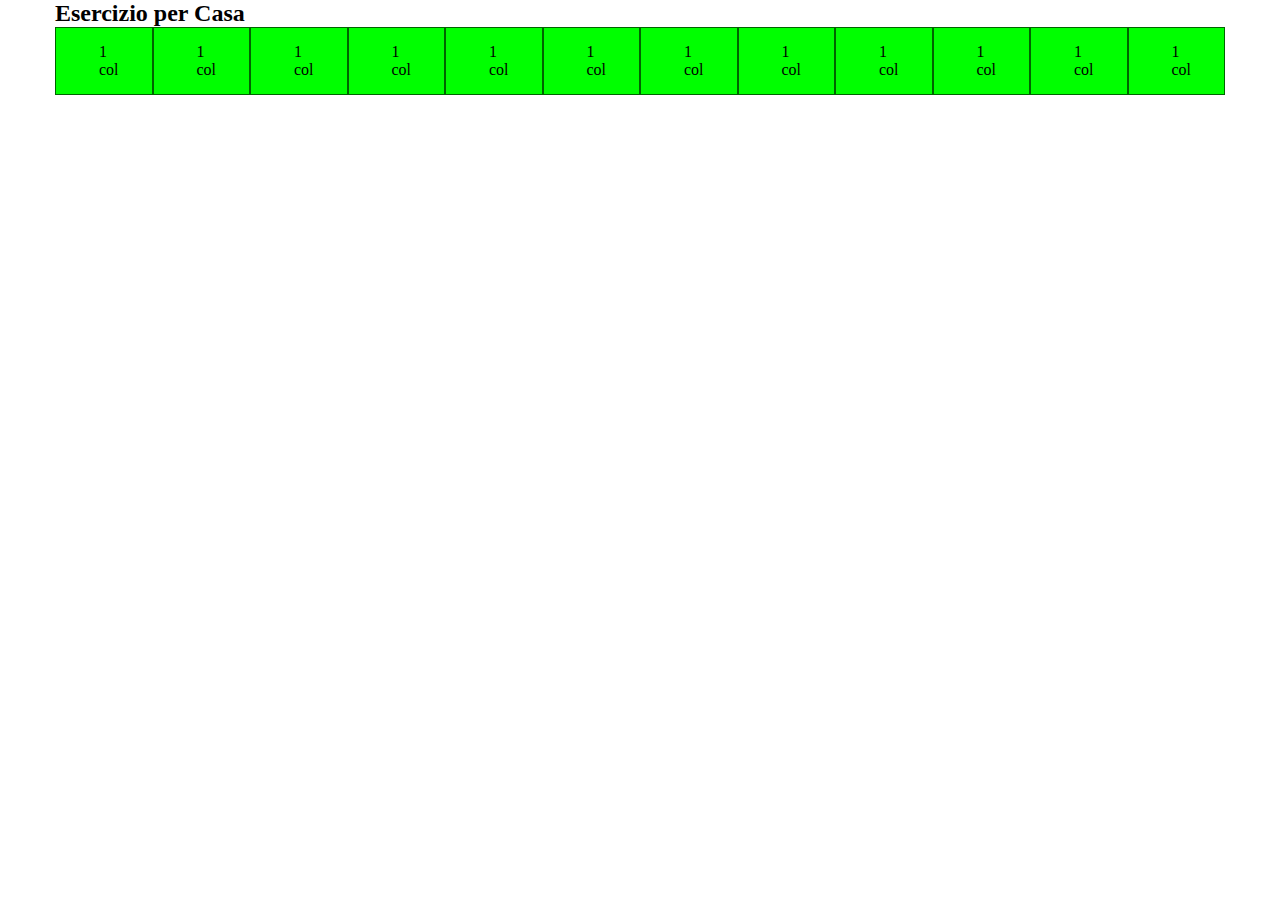
==== index.html @ f8bbbae8 "modifica debug" ====
<!DOCTYPE html>
<html lang="en">
<head>
    <meta charset="UTF-8">
    <meta http-equiv="X-UA-Compatible" content="IE=edge">
    <meta name="viewport" content="width=device-width, initial-scale=1.0">
    <link rel="stylesheet" href="css/lib/12bool.css">
    <link rel="stylesheet" href="css/style.css">
    <title>12Bool</title>
</head>
<body>
    
    <div class="container">

        <h2>Esercizio per Casa</h2>
        
        <div class="row">
           <div class="col-1">1 col</div>
           <div class="col-1">1 col</div>
           <div class="col-1">1 col</div>
           <div class="col-1">1 col</div>
           <div class="col-1">1 col</div>
           <div class="col-1">1 col</div>
           <div class="col-1">1 col</div>
           <div class="col-1">1 col</div>
           <div class="col-1">1 col</div>
           <div class="col-1">1 col</div>
           <div class="col-1">1 col</div>
           <div class="col-1">1 col</div>
        </div>




    </div>
</body>
</html>
---- css/lib/12bool.css ----
* {
    box-sizing: border-box;
    margin: 0;
    padding: 0;
}

.container {
    margin: 0 auto;
    max-width: 1170px;
}

.container-fluid {
    max-width: 100%;
    width: 100%;
}

.row {
    display: flex;
    flex-direction: row;
    flex-wrap: wrap;
}

/* impostazioni colonne */
[class*="col-"] {
    flex: 0 0 auto;
}

.col {
    flex-grow: 1;
    flex-basis: 0;
    max-width: 100%;
}

.col-1 {
    flex-basis: calc((100% / 12) * 1);
    max-width: calc((100% / 12) * 1);
}

.col-2 {
    flex-basis: calc((100% / 12) * 2);
    max-width: calc((100% / 12) * 2);
}

.col-3 {
    flex-basis: calc((100% / 12) * 3);
    max-width: calc((100% / 12) * 3);
}

.col-4 {
    flex-basis: calc((100% / 12) * 4);
    max-width: calc((100% / 12) * 4);
}

.col-5 {
    flex-basis: calc((100% / 12) * 5);
    max-width: calc((100% / 12) * 5);
}

.col-6 {
    flex-basis: calc((100% / 12) * 6);
    max-width: calc((100% / 12) * 6);
}

.col-7 {
    flex-basis: calc((100% / 12) * 7);
    max-width: calc((100% / 12) * 7);
}

.col-8 {
    flex-basis: calc((100% / 12) * 8);
    max-width: calc((100% / 12) * 8);
}

.col-9 {
    flex-basis: calc((100% / 12) * 9);
    max-width: calc((100% / 12) * 9);
}

.col-10 {
    flex-basis: calc((100% / 12) * 10);
    max-width: calc((100% / 12) * 10);
}

.col-11 {
    flex-basis: calc((100% / 12) * 11);
    max-width: calc((100% / 12) * 11);
}

.col-12 {
    flex-basis: calc((100% / 12) * 12);
    max-width: calc((100% / 12) * 12);
}
---- css/style.css ----
* {
    box-sizing: border-box;
    margin: 0;
    padding: 0;
}

.container .row {
    display: flex;
}

.row .col-1 {
    /* debug */
    background: lime;
    border: 1px solid darkgreen;
    padding: 15px 43px;
}
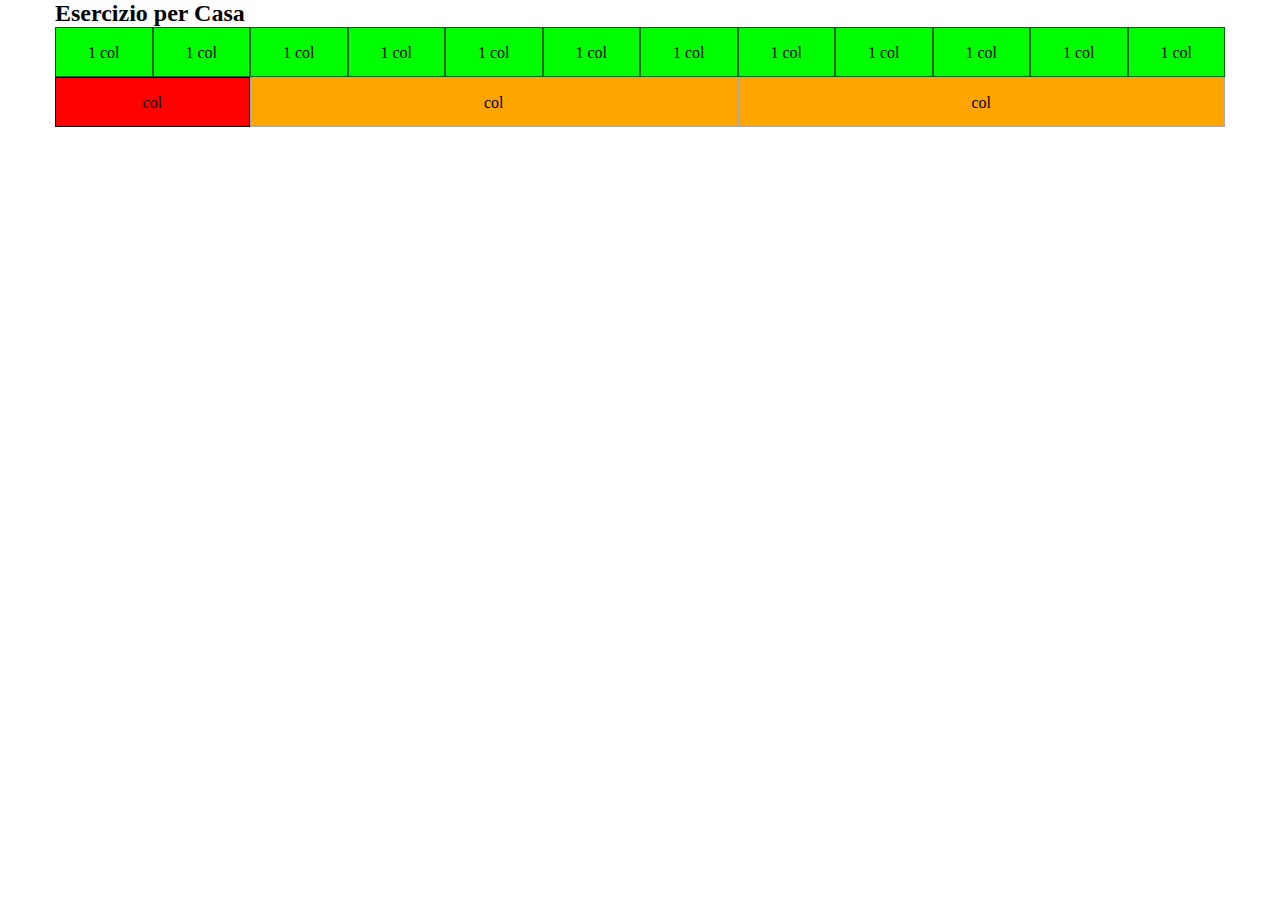
==== commit b2db7b43: "seconda row" ====
--- a/index.html
+++ b/index.html
@@ -11,9 +11,9 @@
 <body>
     
     <div class="container">
-
+        <!-- titolo -->
         <h2>Esercizio per Casa</h2>
-        
+        <!-- prima riga -->
         <div class="row">
            <div class="col-1">1 col</div>
            <div class="col-1">1 col</div>
@@ -29,6 +29,13 @@
            <div class="col-1">1 col</div>
         </div>
 
+        <!-- seconda riga -->
+        <div class="row">
+            <div class="col-2">col</div>
+            <div class="col-5">col</div>
+            <div class="col-5">col</div>
+        </div>
+
 
 
 
--- a/css/lib/12bool.css
+++ b/css/lib/12bool.css
@@ -89,4 +89,54 @@
 .col-12 {
     flex-basis: calc((100% / 12) * 12);
     max-width: calc((100% / 12) * 12);
+}
+
+
+/* offset colonne */
+.col-offset-1 {
+    margin-left: calc((100% / 12) * 1);
+}
+
+.col-offset-2 {
+    margin-left: calc((100% / 12) * 2);
+}
+
+.col-offset-3 {
+    margin-left: calc((100% / 12) * 3);
+}
+
+.col-offset-4 {
+    margin-left: calc((100% / 12) * 4);
+}
+
+.col-offset-5 {
+    margin-left: calc((100% / 12) * 5);
+}
+
+.col-offset-6 {
+    margin-left: calc((100% / 12) * 6);
+}
+
+.col-offset-7 {
+    margin-left: calc((100% / 12) * 7);
+}
+
+.col-offset-8 {
+    margin-left: calc((100% / 12) * 8);
+}
+
+.col-offset-9 {
+    margin-left: calc((100% / 12) * 9);
+}
+
+.col-offset-10 {
+    margin-left: calc((100% / 12) * 10);
+}
+
+.col-offset-11 {
+    margin-left: calc((100% / 12) * 11);
+}
+
+.col-offset-12 {
+    margin-left: calc((100% / 12) * 12);
 }--- a/css/style.css
+++ b/css/style.css
@@ -12,5 +12,26 @@
     /* debug */
     background: lime;
     border: 1px solid darkgreen;
-    padding: 15px 43px;
+    /* padding: 10px 45px; */
+    height: 50px;
+    text-align: center;
+    line-height: 50px;
+}
+
+.row .col-2 {
+    /* debug */
+    background: red;
+    border: 1px solid black;
+    height: 50px;
+    text-align: center;
+    line-height: 50px;
+}
+
+.row .col-5 {
+    /* debug */
+    background: orange;
+    border: 1px solid darkgrey;
+    height: 50px;
+    text-align: center;
+    line-height: 50px;
 }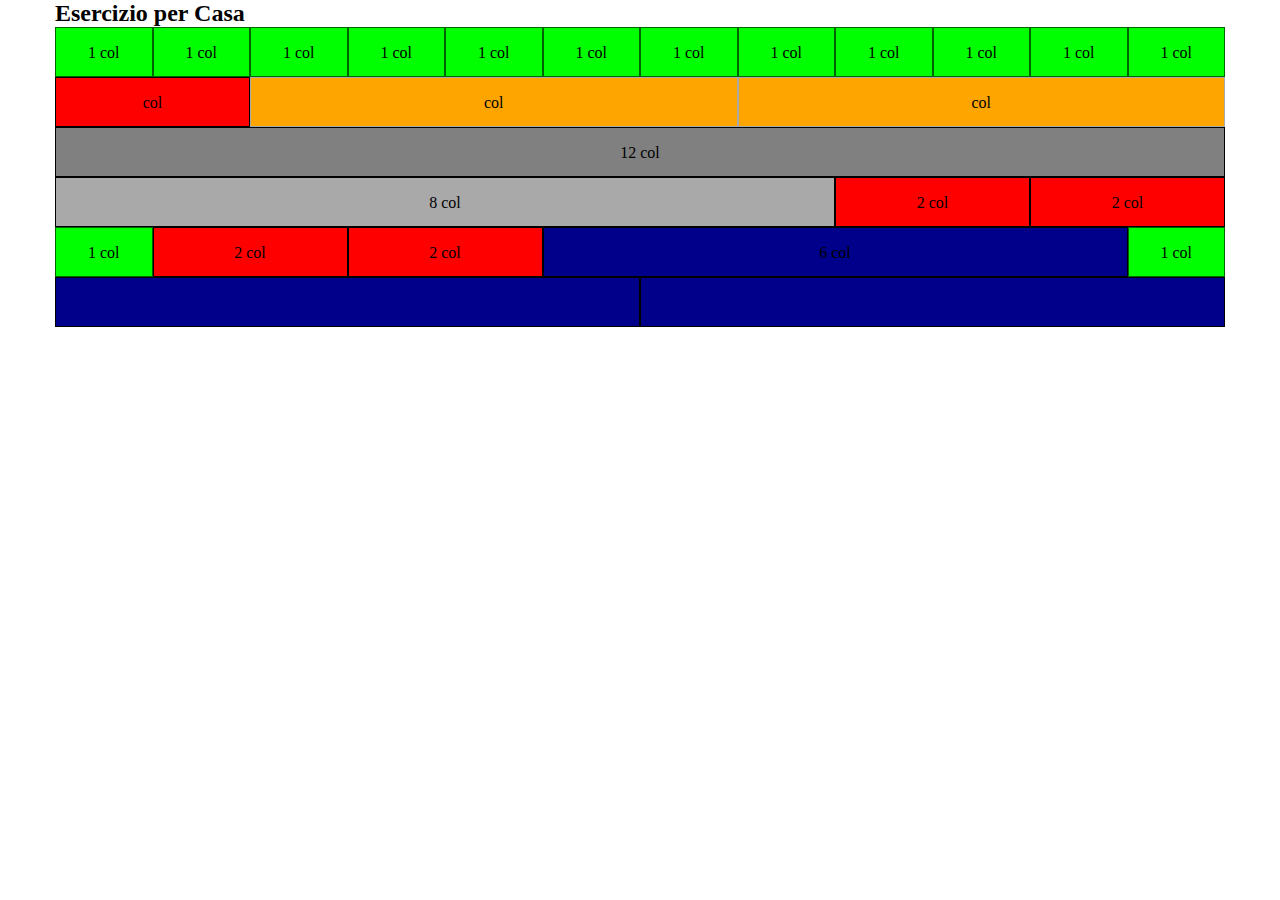
==== commit 2e26254c: "primo blocco" ====
--- a/index.html
+++ b/index.html
@@ -36,7 +36,32 @@
             <div class="col-5">col</div>
         </div>
 
+        <!-- terza riga -->
+        <div class="row">
+            <div class="col-12">12 col</div>
+        </div>
 
+        <!-- quarta riga -->
+        <div class="row">
+            <div class="col-8">8 col</div>
+            <div class="col-2">2 col</div>
+            <div class="col-2">2 col</div>
+        </div>
+
+        <!-- quinta riga -->
+        <div class="row">
+            <div class="col-1">1 col</div>
+            <div class="col-2">2 col</div>
+            <div class="col-2">2 col</div>
+            <div class="col-6">6 col</div>
+            <div class="col-1">1 col</div>
+        </div>
+
+        <!-- sesta riga -->
+        <div class="row">
+            <div class="col-6"></div>
+            <div class="col-6"></div>
+        </div>
 
 
     </div>
--- a/css/style.css
+++ b/css/style.css
@@ -34,4 +34,31 @@
     height: 50px;
     text-align: center;
     line-height: 50px;
+}
+
+.row .col-12 {
+    /* debug */
+    background: grey;
+    border: 1px solid #000;
+    height: 50px;
+    text-align: center;
+    line-height: 50px;
+}
+
+.row .col-8 {
+    /* debug */
+    background: darkgrey;
+    border: 1px solid #000;
+    height: 50px;
+    text-align: center;
+    line-height: 50px;
+}
+
+.row .col-6 {
+    /* debug */
+    background: darkblue;
+    border: 1px solid #000;
+    height: 50px;
+    text-align: center;
+    line-height: 50px;
 }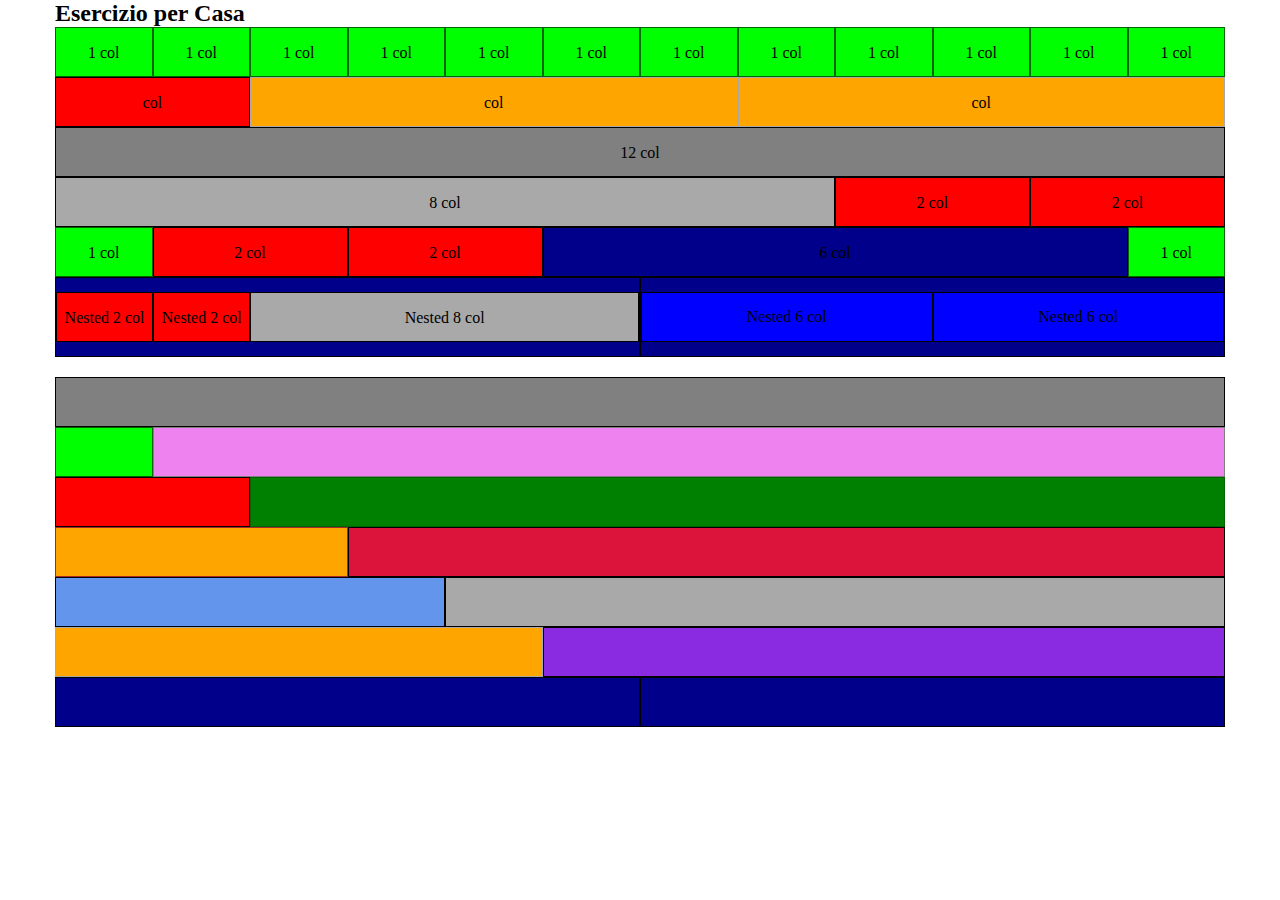
==== commit 5f898277: "secondo blocco" ====
--- a/index.html
+++ b/index.html
@@ -59,11 +59,70 @@
 
         <!-- sesta riga -->
         <div class="row">
+            <div class="col-6">
+                <div class="col-2">Nested 2 col</div>
+                <div class="col-2">Nested 2 col</div>
+                <div class="col-8">Nested 8 col</div>
+            </div>
+
+            <div class="col-6">
+                <div class="col-6">Nested 6 col</div>
+                <div class="col-6">Nested 6 col</div>
+            </div>            
+        </div>
+
+
+
+        <!-- secondo blocco -->
+
+        <!-- prima riga -->
+        <div class="row">
+            <div class="col-12"></div>
+        </div>
+
+        <!-- seconda riga -->
+        <div class="row">
+            <div class="col-1"></div>
+            <div class="col-11"></div>
+        </div>
+
+        <!-- terza riga -->
+        <div class="row">
+            <div class="col-2"></div>
+            <div class="col-10"></div>
+        </div>
+
+        <!-- quarta riga -->
+        <div class="row">
+            <div class="col-3"></div>
+            <div class="col-9"></div>
+        </div>
+
+        <!-- quinta riga -->
+        <div class="row">
+            <div class="col-4"></div>
+            <div class="col-8"></div>
+        </div>
+
+        <!-- sesta riga -->
+        <div class="row">
+            <div class="col-5"></div>
+            <div class="col-7"></div>
+        </div>
+
+        <!-- settima riga -->
+        <div class="row">
             <div class="col-6"></div>
             <div class="col-6"></div>
         </div>
 
 
+
     </div>
+
+    
+
+
+
 </body>
 </html>--- a/css/lib/12bool.css
+++ b/css/lib/12bool.css
@@ -23,6 +23,10 @@
 /* impostazioni colonne */
 [class*="col-"] {
     flex: 0 0 auto;
+    /* background: #016CFA;
+    border: 1px solid white;
+    color: white;
+    min-height: 50px; */
 }
 
 .col {
--- a/css/style.css
+++ b/css/style.css
@@ -6,7 +6,15 @@
 
 .container .row {
     display: flex;
+    justify-content: flex-start;
+    align-items: center;
 }
+
+/* [class*="col-"] {
+    flex: 0 0 auto;
+    height: 50px;
+    width: 100px;
+} */
 
 .row .col-1 {
     /* debug */
@@ -61,4 +69,67 @@
     height: 50px;
     text-align: center;
     line-height: 50px;
+}
+
+.row:nth-child(7) {
+    margin-bottom: 20px;
+}
+
+.row:nth-child(7) .col-6  {
+    display: flex;
+    align-items: center;
+    justify-content: space-evenly;
+    /* debug */
+    background: darkblue;
+    border: 1px solid #000;
+    height: 80px;
+}
+
+.row .col-6:nth-child(2) .col-6 {
+    /* debug */
+    background: blue;
+    border: 1px solid #000;
+    height: 50px;
+}
+
+.row .col-11 {
+    /* debug */
+    background: violet;
+    border: 1px solid grey;
+    height: 50px;
+}
+
+.row .col-10 {
+    /* debug */
+    background: green;
+    border: 1px solid darkgreen;
+    height: 50px;
+}
+
+.row .col-3 {
+    /* debug */
+    background: orange;
+    border: 1px solid brown;
+    height: 50px;
+}
+
+.row .col-9 {
+    /* debug */
+    background: crimson;
+    border: 1px solid #000;
+    height: 50px;
+}
+
+.row .col-4 {
+    /* debug */
+    background: cornflowerblue;
+    border: 1px solid #000;
+    height: 50px;
+}
+
+.row .col-7 {
+    /* debug */
+    background: blueviolet;
+    border: 1px solid #000;
+    height: 50px;
 }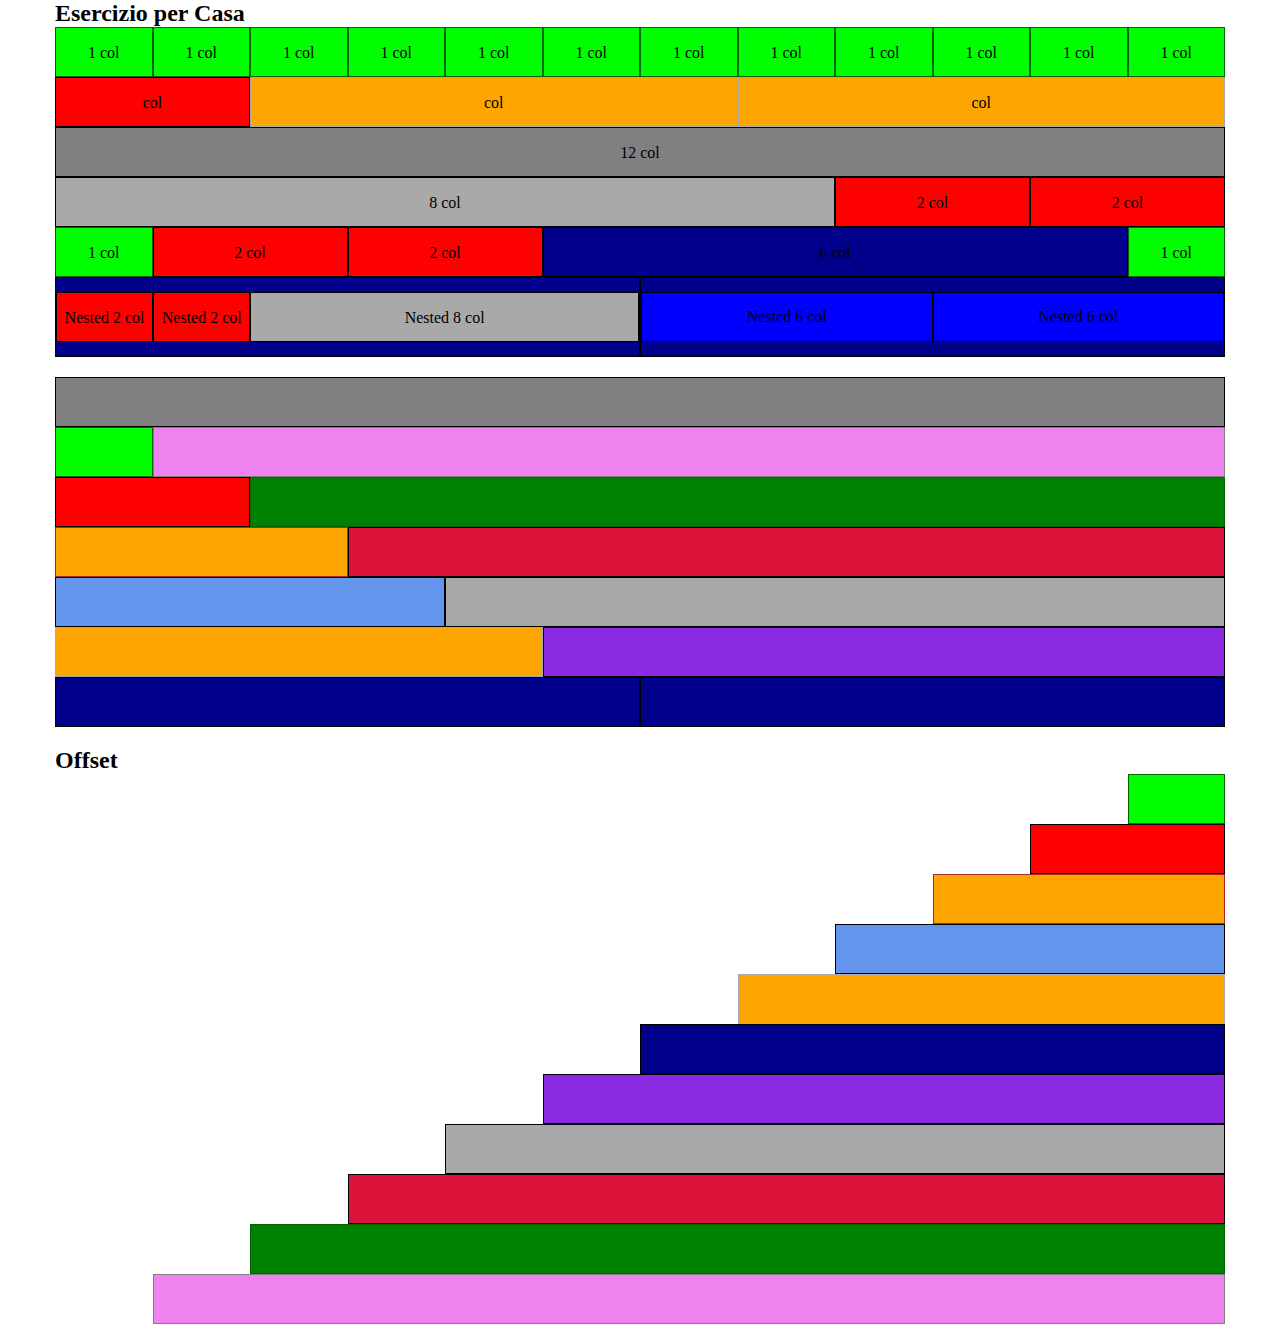
==== commit fb570200: "terzo blocco" ====
--- a/index.html
+++ b/index.html
@@ -118,11 +118,65 @@
 
 
 
+        <!-- terzo blocco -->
+
+        <h2>Offset</h2>
+
+        <!-- prima riga -->
+        <div class="row">
+            <div class="col-1 col-offset-11"></div>
+        </div>
+
+        <!-- seconda riga -->
+        <div class="row">
+            <div class="col-2 col-offset-10"></div>
+        </div>
+
+        <!-- terza riga -->
+        <div class="row">
+            <div class="col-3 col-offset-9"></div>
+        </div>
+
+        <!-- quarta riga -->
+        <div class="row">
+            <div class="col-4 col-offset-8"></div>
+        </div>
+
+        <!-- quinta riga -->
+        <div class="row">
+            <div class="col-5 col-offset-7"></div>
+        </div>
+
+        <!-- sesta riga -->
+        <div class="row">
+            <div class="col-6 col-offset-6"></div>
+        </div>
+
+        <!-- settima riga -->
+        <div class="row">
+            <div class="col-7 col-offset-5"></div>
+        </div>
+
+        <!-- ottava riga -->
+        <div class="row">
+            <div class="col-8 col-offset-4"></div>
+        </div>
+
+        <!-- nona riga -->
+        <div class="row">
+            <div class="col-9 col-offset-3"></div>
+        </div>
+
+        <!-- decima riga -->
+        <div class="row">
+            <div class="col-10 col-offset-2"></div>
+        </div>
+
+        <!-- undicesima riga -->
+        <div class="row">
+            <div class="col-11 col-offset-1"></div>
+        </div>
     </div>
-
-    
-
-
 
 </body>
 </html>--- a/css/style.css
+++ b/css/style.css
@@ -132,4 +132,8 @@
     background: blueviolet;
     border: 1px solid #000;
     height: 50px;
+}
+
+.row:nth-child(14) {
+    margin-bottom: 20px;
 }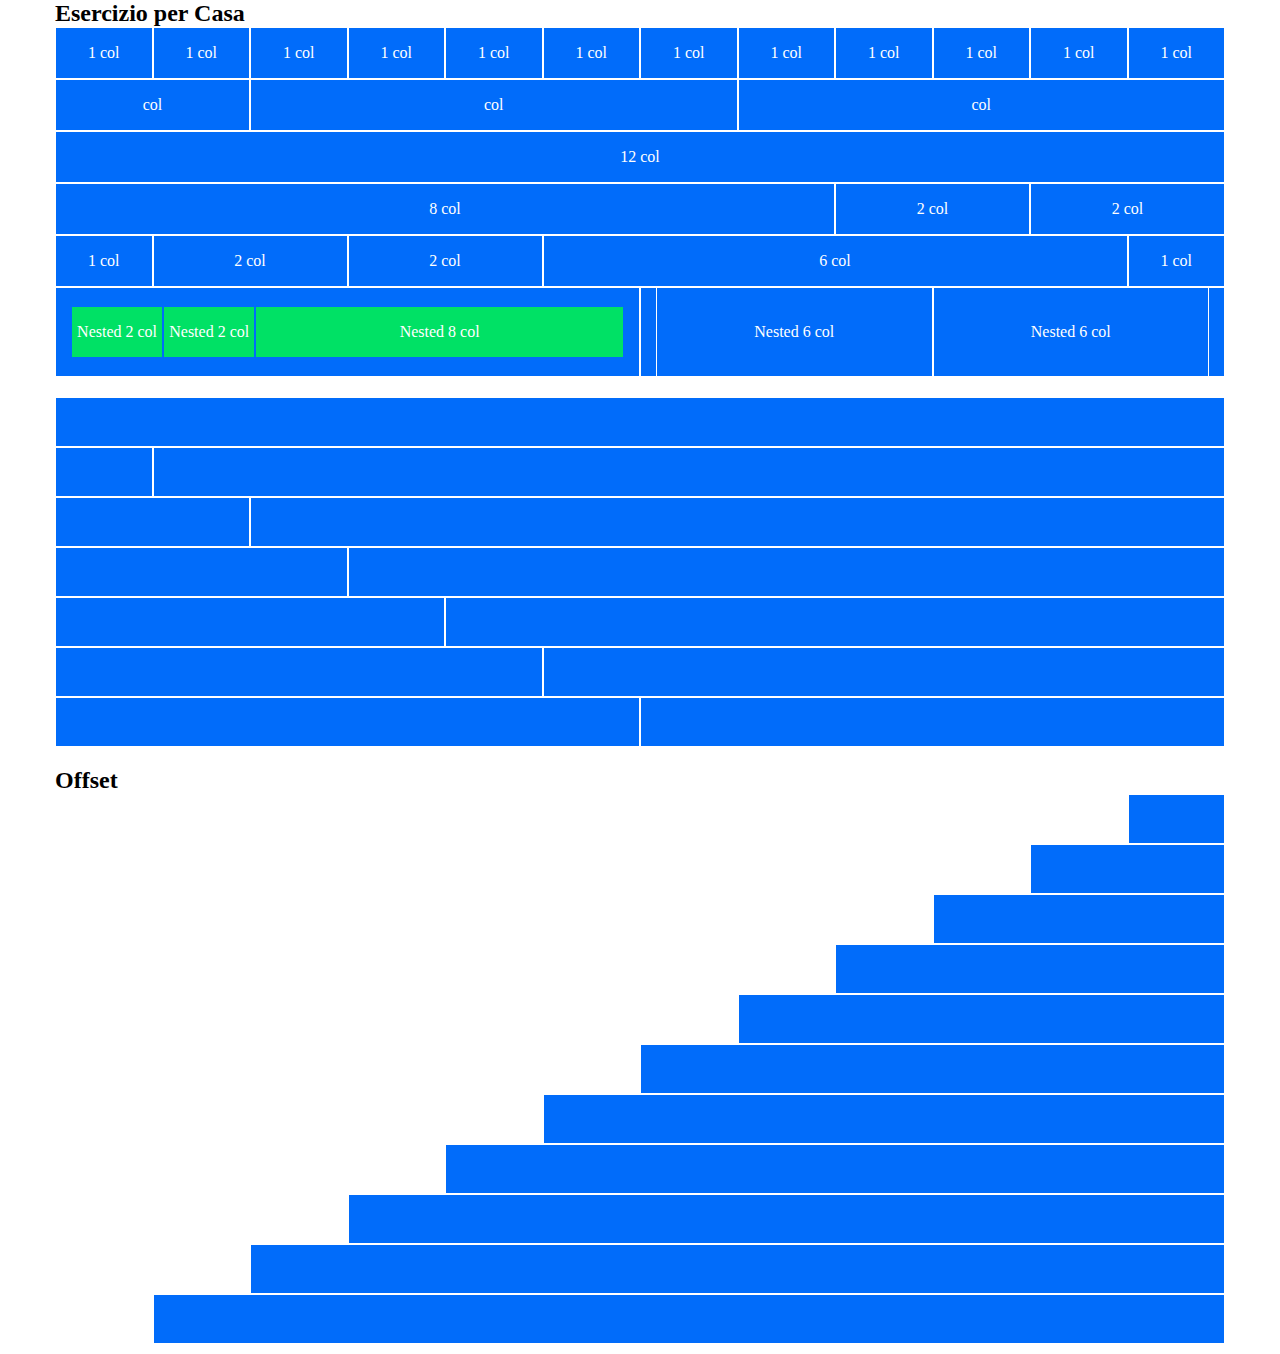
==== commit 602b2c26: "modifica generale" ====
--- a/index.html
+++ b/index.html
@@ -58,7 +58,7 @@
         </div>
 
         <!-- sesta riga -->
-        <div class="row">
+        <div id="row-2">
             <div class="col-6">
                 <div class="col-2">Nested 2 col</div>
                 <div class="col-2">Nested 2 col</div>
--- a/css/lib/12bool.css
+++ b/css/lib/12bool.css
@@ -23,10 +23,10 @@
 /* impostazioni colonne */
 [class*="col-"] {
     flex: 0 0 auto;
-    /* background: #016CFA;
+    background: #016CFA;
     border: 1px solid white;
     color: white;
-    min-height: 50px; */
+    min-height: 50px;
 }
 
 .col {
--- a/css/style.css
+++ b/css/style.css
@@ -4,136 +4,47 @@
     padding: 0;
 }
 
-.container .row {
+.container .row, #row-2 {
     display: flex;
     justify-content: flex-start;
     align-items: center;
-}
-
-/* [class*="col-"] {
-    flex: 0 0 auto;
-    height: 50px;
-    width: 100px;
-} */
-
-.row .col-1 {
-    /* debug */
-    background: lime;
-    border: 1px solid darkgreen;
-    /* padding: 10px 45px; */
-    height: 50px;
     text-align: center;
     line-height: 50px;
 }
 
-.row .col-2 {
-    /* debug */
-    background: red;
-    border: 1px solid black;
-    height: 50px;
-    text-align: center;
-    line-height: 50px;
-}
 
-.row .col-5 {
-    /* debug */
-    background: orange;
-    border: 1px solid darkgrey;
-    height: 50px;
-    text-align: center;
-    line-height: 50px;
-}
-
-.row .col-12 {
-    /* debug */
-    background: grey;
-    border: 1px solid #000;
-    height: 50px;
-    text-align: center;
-    line-height: 50px;
-}
-
-.row .col-8 {
-    /* debug */
-    background: darkgrey;
-    border: 1px solid #000;
-    height: 50px;
-    text-align: center;
-    line-height: 50px;
-}
-
-.row .col-6 {
-    /* debug */
-    background: darkblue;
-    border: 1px solid #000;
-    height: 50px;
-    text-align: center;
-    line-height: 50px;
-}
-
-.row:nth-child(7) {
+/* primo blocco */
+.container #row-2 {
     margin-bottom: 20px;
 }
 
-.row:nth-child(7) .col-6  {
+#row-2 .col-6  {
     display: flex;
     align-items: center;
     justify-content: space-evenly;
-    /* debug */
-    background: darkblue;
-    border: 1px solid #000;
-    height: 80px;
+    border: 1px solid white;
+    height: 90px;
+    padding: 15px 15px;
 }
 
-.row .col-6:nth-child(2) .col-6 {
-    /* debug */
-    background: blue;
-    border: 1px solid #000;
-    height: 50px;
+#row-2 .col-6 > .col-2, #row-2 .col-6 > .col-8 {
+    background: #00E165;
+    border: 1px solid #016CFA;
 }
 
-.row .col-11 {
-    /* debug */
-    background: violet;
-    border: 1px solid grey;
-    height: 50px;
+/* #row-2 .col-6:nth-child(2) > .col-6 {
+    background: #00E165;
+    border: 1px solid #016CFA;
+} */
+
+
+/* secondo blocco */
+.row:nth-child(14) {
+    margin-bottom: 20px;
 }
 
-.row .col-10 {
-    /* debug */
-    background: green;
-    border: 1px solid darkgreen;
-    height: 50px;
-}
 
-.row .col-3 {
-    /* debug */
-    background: orange;
-    border: 1px solid brown;
-    height: 50px;
-}
-
-.row .col-9 {
-    /* debug */
-    background: crimson;
-    border: 1px solid #000;
-    height: 50px;
-}
-
-.row .col-4 {
-    /* debug */
-    background: cornflowerblue;
-    border: 1px solid #000;
-    height: 50px;
-}
-
-.row .col-7 {
-    /* debug */
-    background: blueviolet;
-    border: 1px solid #000;
-    height: 50px;
-}
-
-.row:nth-child(14) {
-    margin-bottom: 20px;
+/* terzo blocco */
+.row:nth-child(26) {
+    margin-bottom: 10px;
 }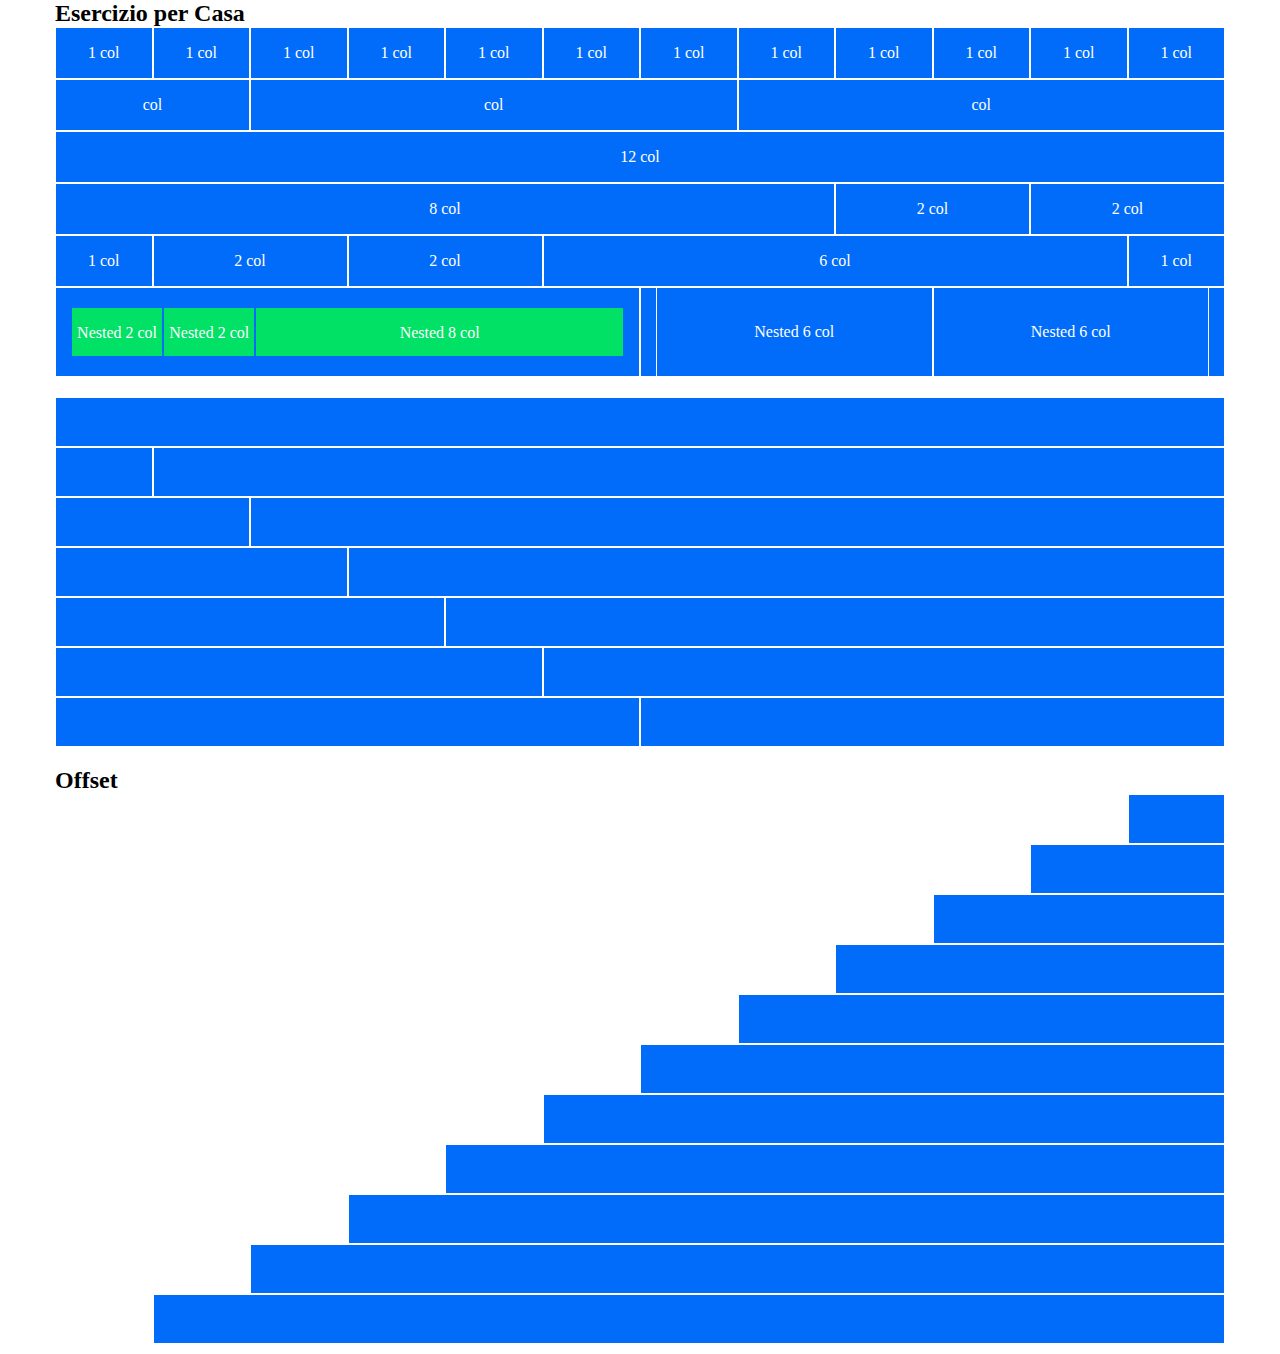
==== commit a7d8bf3f: "12bool resp" ====
--- a/index.html
+++ b/index.html
@@ -5,6 +5,7 @@
     <meta http-equiv="X-UA-Compatible" content="IE=edge">
     <meta name="viewport" content="width=device-width, initial-scale=1.0">
     <link rel="stylesheet" href="css/lib/12bool.css">
+    <link rel="stylesheet" href="css/lib/12bool-resp.css">
     <link rel="stylesheet" href="css/style.css">
     <title>12Bool</title>
 </head>
@@ -15,59 +16,59 @@
         <h2>Esercizio per Casa</h2>
         <!-- prima riga -->
         <div class="row">
-           <div class="col-1">1 col</div>
-           <div class="col-1">1 col</div>
-           <div class="col-1">1 col</div>
-           <div class="col-1">1 col</div>
-           <div class="col-1">1 col</div>
-           <div class="col-1">1 col</div>
-           <div class="col-1">1 col</div>
-           <div class="col-1">1 col</div>
-           <div class="col-1">1 col</div>
-           <div class="col-1">1 col</div>
-           <div class="col-1">1 col</div>
-           <div class="col-1">1 col</div>
+           <div class="col-xs-1 col-sm-1">1 col</div>
+           <div class="col-xs-1 col-sm-1">1 col</div>
+           <div class="col-xs-1 col-sm-1">1 col</div>
+           <div class="col-xs-1 col-sm-1">1 col</div>
+           <div class="col-xs-1 col-sm-1">1 col</div>
+           <div class="col-xs-1 col-sm-1">1 col</div>
+           <div class="col-xs-1 col-sm-1">1 col</div>
+           <div class="col-xs-1 col-sm-1">1 col</div>
+           <div class="col-xs-1 col-sm-1">1 col</div>
+           <div class="col-xs-1 col-sm-1">1 col</div>
+           <div class="col-xs-1 col-sm-1">1 col</div>
+           <div class="col-xs-1 col-sm-1">1 col</div>
         </div>
 
         <!-- seconda riga -->
         <div class="row">
-            <div class="col-2">col</div>
-            <div class="col-5">col</div>
-            <div class="col-5">col</div>
+            <div class="col-xs-2 col-sm-2">col</div>
+            <div class="col-xs-5 col-sm-5">col</div>
+            <div class="col-xs-5 col-sm-5">col</div>
         </div>
 
         <!-- terza riga -->
         <div class="row">
-            <div class="col-12">12 col</div>
+            <div class="col-xs-12 col-sm-12">12 col</div>
         </div>
 
         <!-- quarta riga -->
         <div class="row">
-            <div class="col-8">8 col</div>
-            <div class="col-2">2 col</div>
-            <div class="col-2">2 col</div>
+            <div class="col-xs-8 col-sm-8">8 col</div>
+            <div class="col-xs-2 col-sm-2">2 col</div>
+            <div class="col-xs-2 col-sm-2">2 col</div>
         </div>
 
         <!-- quinta riga -->
         <div class="row">
-            <div class="col-1">1 col</div>
-            <div class="col-2">2 col</div>
-            <div class="col-2">2 col</div>
-            <div class="col-6">6 col</div>
-            <div class="col-1">1 col</div>
+            <div class="col-xs-1 col-sm-1">1 col</div>
+            <div class="col-xs-2 col-sm-2">2 col</div>
+            <div class="col-xs-2 col-sm-2">2 col</div>
+            <div class="col-xs-6 col-sm-6">6 col</div>
+            <div class="col-xs-1 col-sm-1">1 col</div>
         </div>
 
         <!-- sesta riga -->
         <div id="row-2">
-            <div class="col-6">
-                <div class="col-2">Nested 2 col</div>
-                <div class="col-2">Nested 2 col</div>
-                <div class="col-8">Nested 8 col</div>
+            <div class="col-xs-6">
+                <div class="col-xs-2 col-sm-2">Nested 2 col</div>
+                <div class="col-xs-2 col-sm-2">Nested 2 col</div>
+                <div class="col-xs-8 col-sm-8">Nested 8 col</div>
             </div>
 
-            <div class="col-6">
-                <div class="col-6">Nested 6 col</div>
-                <div class="col-6">Nested 6 col</div>
+            <div class="col-xs-6">
+                <div class="col-xs-6 col-sm-6">Nested 6 col</div>
+                <div class="col-xs-6 col-sm-6">Nested 6 col</div>
             </div>            
         </div>
 
@@ -77,43 +78,43 @@
 
         <!-- prima riga -->
         <div class="row">
-            <div class="col-12"></div>
+            <div class="col-xs-12 col-sm-12"></div>
         </div>
 
         <!-- seconda riga -->
         <div class="row">
-            <div class="col-1"></div>
-            <div class="col-11"></div>
+            <div class="col-xs-1 col-sm-1"></div>
+            <div class="col-xs-11 col-sm-11"></div>
         </div>
 
         <!-- terza riga -->
         <div class="row">
-            <div class="col-2"></div>
-            <div class="col-10"></div>
+            <div class="col-xs-2 col-sm-2"></div>
+            <div class="col-xs-10 col-sm-10"></div>
         </div>
 
         <!-- quarta riga -->
         <div class="row">
-            <div class="col-3"></div>
-            <div class="col-9"></div>
+            <div class="col-xs-3 col-sm-3"></div>
+            <div class="col-xs-9 col-sm-9"></div>
         </div>
 
         <!-- quinta riga -->
         <div class="row">
-            <div class="col-4"></div>
-            <div class="col-8"></div>
+            <div class="col-xs-4 col-sm-4"></div>
+            <div class="col-xs-8 col-sm-8"></div>
         </div>
 
         <!-- sesta riga -->
         <div class="row">
-            <div class="col-5"></div>
-            <div class="col-7"></div>
+            <div class="col-xs-5 col-sm-5"></div>
+            <div class="col-xs-7 col-sm-7"></div>
         </div>
 
         <!-- settima riga -->
         <div class="row">
-            <div class="col-6"></div>
-            <div class="col-6"></div>
+            <div class="col-xs-6 col-sm-6"></div>
+            <div class="col-xs-6 col-sm-6"></div>
         </div>
 
 
@@ -124,57 +125,57 @@
 
         <!-- prima riga -->
         <div class="row">
-            <div class="col-1 col-offset-11"></div>
+            <div class="col-xs-1 col-xs-offset-11 col-sm-1"></div>
         </div>
 
         <!-- seconda riga -->
         <div class="row">
-            <div class="col-2 col-offset-10"></div>
+            <div class="col-xs-2 col-xs-offset-10 col-sm-2"></div>
         </div>
 
         <!-- terza riga -->
         <div class="row">
-            <div class="col-3 col-offset-9"></div>
+            <div class="col-xs-3 col-xs-offset-9 col-sm-3"></div>
         </div>
 
         <!-- quarta riga -->
         <div class="row">
-            <div class="col-4 col-offset-8"></div>
+            <div class="col-xs-4 col-xs-offset-8 col-sm-4"></div>
         </div>
 
         <!-- quinta riga -->
         <div class="row">
-            <div class="col-5 col-offset-7"></div>
+            <div class="col-xs-5 col-xs-offset-7 col-sm-5"></div>
         </div>
 
         <!-- sesta riga -->
         <div class="row">
-            <div class="col-6 col-offset-6"></div>
+            <div class="col-xs-6 col-xs-offset-6 col-sm-6"></div>
         </div>
 
         <!-- settima riga -->
         <div class="row">
-            <div class="col-7 col-offset-5"></div>
+            <div class="col-xs-7 col-xs-offset-5 col-sm-7"></div>
         </div>
 
         <!-- ottava riga -->
         <div class="row">
-            <div class="col-8 col-offset-4"></div>
+            <div class="col-xs-8 col-xs-offset-4 col-sm-8"></div>
         </div>
 
         <!-- nona riga -->
         <div class="row">
-            <div class="col-9 col-offset-3"></div>
+            <div class="col-xs-9 col-xs-offset-3 col-sm-9"></div>
         </div>
 
         <!-- decima riga -->
         <div class="row">
-            <div class="col-10 col-offset-2"></div>
+            <div class="col-xs-10 col-xs-offset-2 col-sm-10"></div>
         </div>
 
         <!-- undicesima riga -->
         <div class="row">
-            <div class="col-11 col-offset-1"></div>
+            <div class="col-xs-11 col-xs-offset-1 col-sm-11"></div>
         </div>
     </div>
 
--- a/css/lib/12bool.css
+++ b/css/lib/12bool.css
@@ -29,118 +29,118 @@
     min-height: 50px;
 }
 
-.col {
+.col-xs {
     flex-grow: 1;
     flex-basis: 0;
     max-width: 100%;
 }
 
-.col-1 {
+.col-xs-1 {
     flex-basis: calc((100% / 12) * 1);
     max-width: calc((100% / 12) * 1);
 }
 
-.col-2 {
+.col-xs-2 {
     flex-basis: calc((100% / 12) * 2);
     max-width: calc((100% / 12) * 2);
 }
 
-.col-3 {
+.col-xs-3 {
     flex-basis: calc((100% / 12) * 3);
     max-width: calc((100% / 12) * 3);
 }
 
-.col-4 {
+.col-xs-4 {
     flex-basis: calc((100% / 12) * 4);
     max-width: calc((100% / 12) * 4);
 }
 
-.col-5 {
+.col-xs-5 {
     flex-basis: calc((100% / 12) * 5);
     max-width: calc((100% / 12) * 5);
 }
 
-.col-6 {
+.col-xs-6 {
     flex-basis: calc((100% / 12) * 6);
     max-width: calc((100% / 12) * 6);
 }
 
-.col-7 {
+.col-xs-7 {
     flex-basis: calc((100% / 12) * 7);
     max-width: calc((100% / 12) * 7);
 }
 
-.col-8 {
+.col-xs-8 {
     flex-basis: calc((100% / 12) * 8);
     max-width: calc((100% / 12) * 8);
 }
 
-.col-9 {
+.col-xs-9 {
     flex-basis: calc((100% / 12) * 9);
     max-width: calc((100% / 12) * 9);
 }
 
-.col-10 {
+.col-xs-10 {
     flex-basis: calc((100% / 12) * 10);
     max-width: calc((100% / 12) * 10);
 }
 
-.col-11 {
+.col-xs-11 {
     flex-basis: calc((100% / 12) * 11);
     max-width: calc((100% / 12) * 11);
 }
 
-.col-12 {
+.col-xs-12 {
     flex-basis: calc((100% / 12) * 12);
     max-width: calc((100% / 12) * 12);
 }
 
 
 /* offset colonne */
-.col-offset-1 {
+.col-xs-offset-1 {
     margin-left: calc((100% / 12) * 1);
 }
 
-.col-offset-2 {
+.col-xs-offset-2 {
     margin-left: calc((100% / 12) * 2);
 }
 
-.col-offset-3 {
+.col-xs-offset-3 {
     margin-left: calc((100% / 12) * 3);
 }
 
-.col-offset-4 {
+.col-xs-offset-4 {
     margin-left: calc((100% / 12) * 4);
 }
 
-.col-offset-5 {
+.col-xs-offset-5 {
     margin-left: calc((100% / 12) * 5);
 }
 
-.col-offset-6 {
+.col-xs-offset-6 {
     margin-left: calc((100% / 12) * 6);
 }
 
-.col-offset-7 {
+.col-xs-offset-7 {
     margin-left: calc((100% / 12) * 7);
 }
 
-.col-offset-8 {
+.col-xs-offset-8 {
     margin-left: calc((100% / 12) * 8);
 }
 
-.col-offset-9 {
+.col-xs-offset-9 {
     margin-left: calc((100% / 12) * 9);
 }
 
-.col-offset-10 {
+.col-xs-offset-10 {
     margin-left: calc((100% / 12) * 10);
 }
 
-.col-offset-11 {
+.col-xs-offset-11 {
     margin-left: calc((100% / 12) * 11);
 }
 
-.col-offset-12 {
+.col-xs-offset-12 {
     margin-left: calc((100% / 12) * 12);
 }--- a/css/lib/12bool-resp.css
+++ b/css/lib/12bool-resp.css
@@ -0,0 +1,128 @@
+/* versione mobile */
+@media all and (max-width: 576px) {
+    
+    /* impostazioni colonne */
+    [class*="col-"] {
+        flex: 0 0 auto;
+        background: #016CFA;
+        border: 1px solid white;
+        color: white;
+        min-height: 50px;
+    }
+
+    .col-sm {
+        flex-grow: 1;
+        flex-basis: 0;
+        max-width: 100%;
+    }
+
+    .col-sm-1 {
+        flex-basis: calc((100% / 12) * 1);
+        max-width: calc((100% / 12) * 1);
+    }
+
+    .col-sm-2 {
+        flex-basis: calc((100% / 12) * 2);
+        max-width: calc((100% / 12) * 2);
+    }
+
+    .col-sm-3 {
+        flex-basis: calc((100% / 12) * 3);
+        max-width: calc((100% / 12) * 3);
+    }
+
+    .col-sm-4 {
+        flex-basis: calc((100% / 12) * 4);
+        max-width: calc((100% / 12) * 4);
+    }
+
+    .col-sm-5 {
+        flex-basis: calc((100% / 12) * 5);
+        max-width: calc((100% / 12) * 5);
+    }
+
+    .col-sm-6 {
+        flex-basis: calc((100% / 12) * 6);
+        max-width: calc((100% / 12) * 6);
+    }
+
+    .col-sm-7 {
+        flex-basis: calc((100% / 12) * 7);
+        max-width: calc((100% / 12) * 7);
+    }
+
+    .col-sm-8 {
+        flex-basis: calc((100% / 12) * 8);
+        max-width: calc((100% / 12) * 8);
+    }
+
+    .col-sm-9 {
+        flex-basis: calc((100% / 12) * 9);
+        max-width: calc((100% / 12) * 9);
+    }
+
+    .col-sm-10 {
+        flex-basis: calc((100% / 12) * 10);
+        max-width: calc((100% / 12) * 10);
+    }
+
+    .col-sm-11 {
+        flex-basis: calc((100% / 12) * 11);
+        max-width: calc((100% / 12) * 11);
+    }
+
+    .col-sm-12 {
+        flex-basis: calc((100% / 12) * 12);
+        max-width: calc((100% / 12) * 12);
+    }
+
+
+    /* offset colonne */
+    .col-sm-offset-1 {
+        margin-left: calc((100% / 12) * 1);
+    }
+
+    .col-sm-offset-2 {
+        margin-left: calc((100% / 12) * 2);
+    }
+
+    .col-sm-offset-3 {
+        margin-left: calc((100% / 12) * 3);
+    }
+
+    .col-sm-offset-4 {
+        margin-left: calc((100% / 12) * 4);
+    }
+
+    .col-sm-offset-5 {
+        margin-left: calc((100% / 12) * 5);
+    }
+
+    .col-sm-offset-6 {
+        margin-left: calc((100% / 12) * 6);
+    }
+
+    .col-sm-offset-7 {
+        margin-left: calc((100% / 12) * 7);
+    }
+
+    .col-sm-offset-8 {
+        margin-left: calc((100% / 12) * 8);
+    }
+
+    .col-sm-offset-9 {
+        margin-left: calc((100% / 12) * 9);
+    }
+
+    .col-sm-offset-10 {
+        margin-left: calc((100% / 12) * 10);
+    }
+
+    .col-sm-offset-11 {
+        margin-left: calc((100% / 12) * 11);
+    }
+
+    .col-sm-offset-12 {
+        margin-left: calc((100% / 12) * 12);
+    }
+}--- a/css/style.css
+++ b/css/style.css
@@ -18,7 +18,7 @@
     margin-bottom: 20px;
 }
 
-#row-2 .col-6  {
+#row-2 .col-xs-6  {
     display: flex;
     align-items: center;
     justify-content: space-evenly;
@@ -27,12 +27,13 @@
     padding: 15px 15px;
 }
 
-#row-2 .col-6 > .col-2, #row-2 .col-6 > .col-8 {
+#row-2 .col-xs-6 > .col-xs-2, #row-2 .col-xs-6 > .col-xs-8 {
     background: #00E165;
     border: 1px solid #016CFA;
+    height: 50px;
 }
 
-/* #row-2 .col-6:nth-child(2) > .col-6 {
+/* #row-2 .col-xs-6:nth-child(2) > .col-xs-6 {
     background: #00E165;
     border: 1px solid #016CFA;
 } */
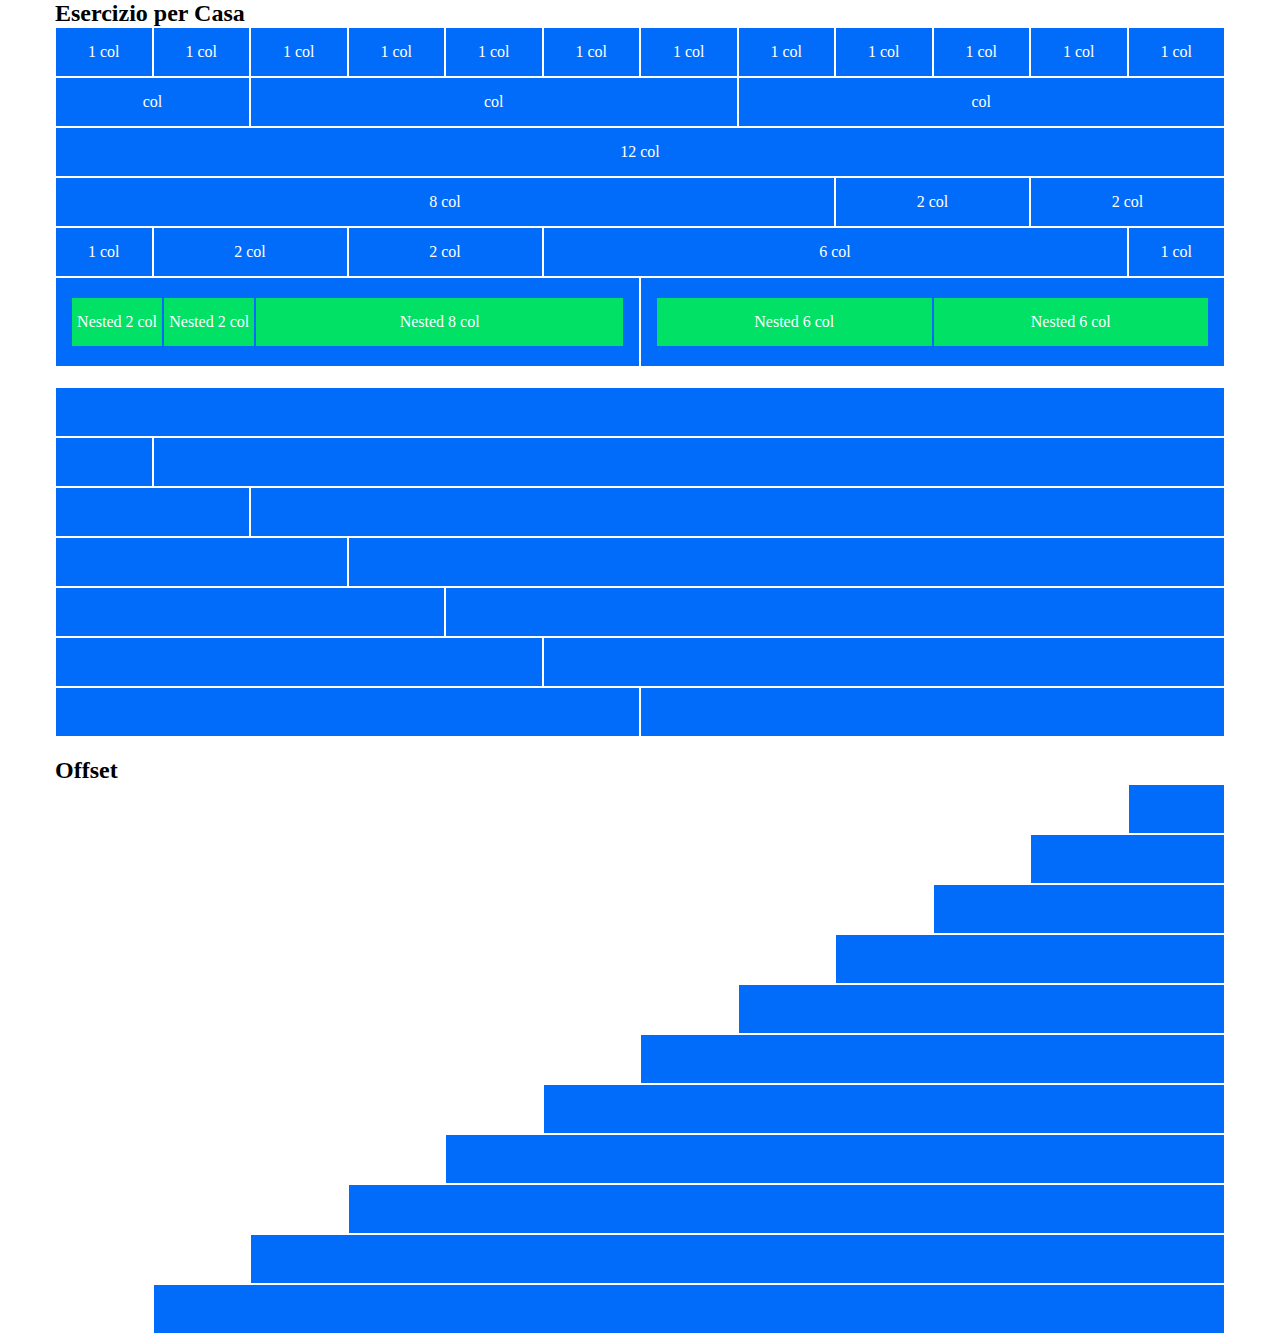
==== commit fad8d4f3: "correzione 2" ====
--- a/index.html
+++ b/index.html
@@ -16,25 +16,25 @@
         <h2>Esercizio per Casa</h2>
         <!-- prima riga -->
         <div class="row">
-           <div class="col-xs-1 col-sm-1">1 col</div>
-           <div class="col-xs-1 col-sm-1">1 col</div>
-           <div class="col-xs-1 col-sm-1">1 col</div>
-           <div class="col-xs-1 col-sm-1">1 col</div>
-           <div class="col-xs-1 col-sm-1">1 col</div>
-           <div class="col-xs-1 col-sm-1">1 col</div>
-           <div class="col-xs-1 col-sm-1">1 col</div>
-           <div class="col-xs-1 col-sm-1">1 col</div>
-           <div class="col-xs-1 col-sm-1">1 col</div>
-           <div class="col-xs-1 col-sm-1">1 col</div>
-           <div class="col-xs-1 col-sm-1">1 col</div>
-           <div class="col-xs-1 col-sm-1">1 col</div>
+           <div class="col-xs-1 col-sm-2">1 col</div>
+           <div class="col-xs-1 col-sm-2">1 col</div>
+           <div class="col-xs-1 col-sm-2">1 col</div>
+           <div class="col-xs-1 col-sm-2">1 col</div>
+           <div class="col-xs-1 col-sm-2">1 col</div>
+           <div class="col-xs-1 col-sm-2">1 col</div>
+           <div class="col-xs-1 col-sm-2">1 col</div>
+           <div class="col-xs-1 col-sm-2">1 col</div>
+           <div class="col-xs-1 col-sm-2">1 col</div>
+           <div class="col-xs-1 col-sm-2">1 col</div>
+           <div class="col-xs-1 col-sm-2">1 col</div>
+           <div class="col-xs-1 col-sm-2">1 col</div>
         </div>
 
         <!-- seconda riga -->
         <div class="row">
-            <div class="col-xs-2 col-sm-2">col</div>
-            <div class="col-xs-5 col-sm-5">col</div>
-            <div class="col-xs-5 col-sm-5">col</div>
+            <div class="col-xs-2 col-sm-4">col</div>
+            <div class="col-xs-5 col-sm-4">col</div>
+            <div class="col-xs-5 col-sm-4">col</div>
         </div>
 
         <!-- terza riga -->
--- a/css/lib/12bool.css
+++ b/css/lib/12bool.css
@@ -23,10 +23,6 @@
 /* impostazioni colonne */
 [class*="col-"] {
     flex: 0 0 auto;
-    background: #016CFA;
-    border: 1px solid white;
-    color: white;
-    min-height: 50px;
 }
 
 .col-xs {
--- a/css/style.css
+++ b/css/style.css
@@ -6,10 +6,22 @@
 
 .container .row, #row-2 {
     display: flex;
-    justify-content: flex-start;
+    justify-content: center;
     align-items: center;
-    text-align: center;
-    line-height: 50px;
+    /* text-align: center;
+    line-height: 50px; */
+}
+
+[class*="col-"] {
+    flex: 0 0 auto;
+    display: flex;
+    align-items: center;
+    justify-content: center;
+    background: #016CFA;
+    border: 1px solid white;
+    color: white;
+    min-height: 50px;
+    width: 100%;
 }
 
 
@@ -33,10 +45,11 @@
     height: 50px;
 }
 
-/* #row-2 .col-xs-6:nth-child(2) > .col-xs-6 {
+#row-2 .col-xs-6:nth-child(2) > .col-xs-6 {
     background: #00E165;
     border: 1px solid #016CFA;
-} */
+    height: 50px;
+}
 
 
 /* secondo blocco */
